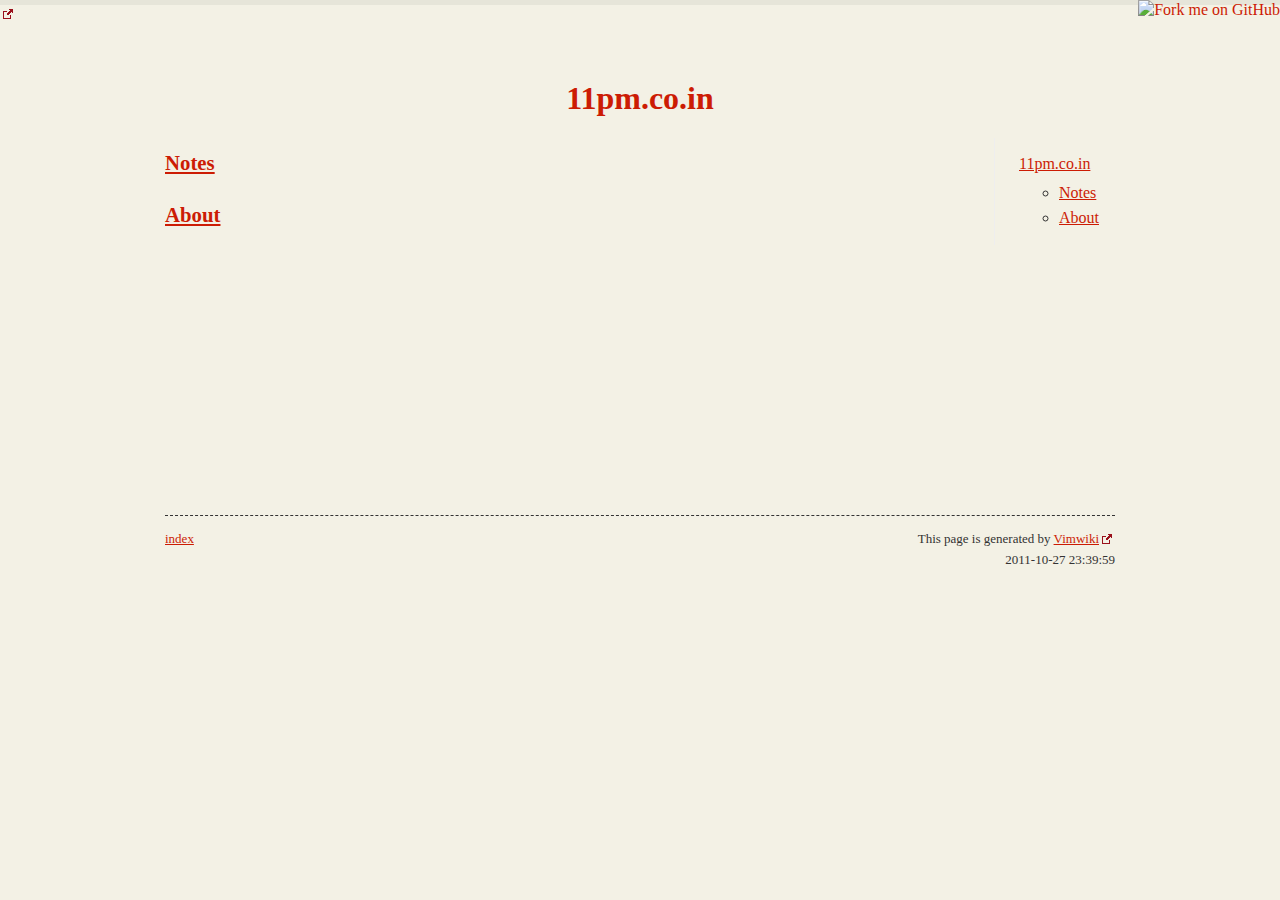
==== index.html @ 1ca563f8 "add vimwiki notes" ====
<!DOCTYPE html>
<html>
    <head>
        <title>index - 11pm.co.in</title>
        <meta http-equiv="content-type" content="text/html; charset=utf-8" /> 
        <link rel="stylesheet" href="style.css" /> 
        <link rel="apple-touch-icon" href="images/apple-touch-icon.png" /> 
    </head>
    <body>

    <a href="http://github.com/feelinglucky"><img style="position: absolute; top: 0; right: 0; border: 0;" src="https://a248.e.akamai.net/assets.github.com/img/e6bef7a091f5f3138b8cd40bc3e114258dd68ddf/687474703a2f2f73332e616d617a6f6e6177732e636f6d2f6769746875622f726962626f6e732f666f726b6d655f72696768745f7265645f6161303030302e706e67" alt="Fork me on GitHub"></a>

        <div id="content">
<h1 id="toc_1">11pm.co.in</h1>

<div class="toc">
<ul>
<li><a href="#toc_1">11pm.co.in</a></li>
<ul>
<li><a href="#toc_1.1">Notes</a></li>
<li><a href="#toc_1.2">About</a></li>
</ul>
</ul>
</div>

<h2 id="toc_1.1"><a href="notes/index.html">Notes</a></h2>

<h2 id="toc_1.2"><a href="about.html">About</a></h2>
        </div>
        <div id="footer">
            <a id="back_index" href="index.html">index</a>
            This page is generated by <a href="http://vimwiki.googlecode.com/">Vimwiki</a> <br />
            2011-10-27 23:39:59
        </div>
    </body>
</html>
---- style.css ----
/* vim: set et sw=4 ts=4 sts=4 fdm=marker ff=unix fenc=utf8 nobomb: */
/**
 * VimWiki Custom Style
 *
 * @author mingcheng<i.feelinglucky#gmail.com>
 * @link   http://www.gracecode.com/
 */

body {
    /*
    font-family: Georgia,Times,sans-serif;
    font-size: 100%;
    margin: 0;
    padding: 0em 5em 0 5em;
    */
    line-height: 130%;
    margin: 0px;
    font-size: 16px;
    background: #f3f1e5;
	border-top: 5px solid #e6e5d9;
	color: #333;
}

h1, h2, h3, h4, h5, h6 {
    margin-top: 1.5em; 
    margin-bottom: 0.5em;
}

h1 {
    font-size: 2.0em;
    color: #CC1C04;
    line-height: 1.5em;
    text-align: center;
}

h2 {
    font-size: 1.3em;
    color: #CC1C04;
}
h3 {font-size: 1.1em; color: #CC1C04; text-indent: .5em;}
h4 {font-size: 1.0em; color: #CC1C04; text-indent: .7em;}
h5 {font-size: 1.0em; color: #CC1C04; text-indent: 1em;}
h6 {font-size: 1.0em; color: #CC1C04; text-indent: 1em;}

a:link, a:visited {
    text-decoration: underline;
    color: #CC1C04;
    /*
    border-bottom: 1px dotted #CC1C04;
    */
}

a:hover {
    /*
    text-decoration: none;
    */
}

a:visited {

}

a[href^="https://"], a[href^="http://"] {
    background: url(images/external.gif) no-repeat top right;
    padding-right: 16px;
}

p, pre, blockquote, table, ul, ol, dl {
    margin-top: 1em;
    margin-bottom: 1em;
}

ul ul, ul ol, ol ol, ol ul {
    margin-top: 0.5em;
    margin-bottom: 0.5em;
}

li {
    margin: 0.3em auto;
}

ul {
    margin-left: 2em; padding-left: 0.5em;
}

dt {
    font-weight: bold;
    margin: .5em 0;
}

dt {
    color: #CC1C04;
    text-indent: 1em;
}

p {
    text-indent: 1.5em;
}

img {
    border: none;
}

pre {
    font-family: "Courier New",Courier;
    font-size: 14px;
    border-left: 5px solid #ccc; 
    margin-left: 2em;
    padding-left: .5em;
    width: 100%;
}

blockquote {
    padding: 0.4em;
    background-color: #f6f5eb;
}

th, td {border: 1px solid #ccc; padding: 0.3em;}
th {background-color: #f0f0f0;}
hr {border: none; border-top: 1px solid #ccc; width: 33%; }
del {text-decoration: line-through; color: #777777;}
.todo {font-weight: bold; background-color: #f0ece8; color: #a03020;}
.justleft {text-align: left;}
.justright {text-align: right;}
.justcenter {text-align: center;}

.toc {
    float: right;
    border-left: 1px solid #eee;
    margin: 0 0 0 2em;
    padding: 0 1em;
}

.toc > ul {
    margin-left: 0;
}

.toc > ul > li {
    list-style: none;
}

#content {
    min-height: 415px;
}

#content, #footer {
    margin: 20px auto;
    width: 950px;
}

#footer  {
    border-top: 1px dashed #333;
    margin-top: 2em;
    text-align: right;
    padding: 1em 0;
    font-size: small;
}

#footer #back_index {
    float: left;
}
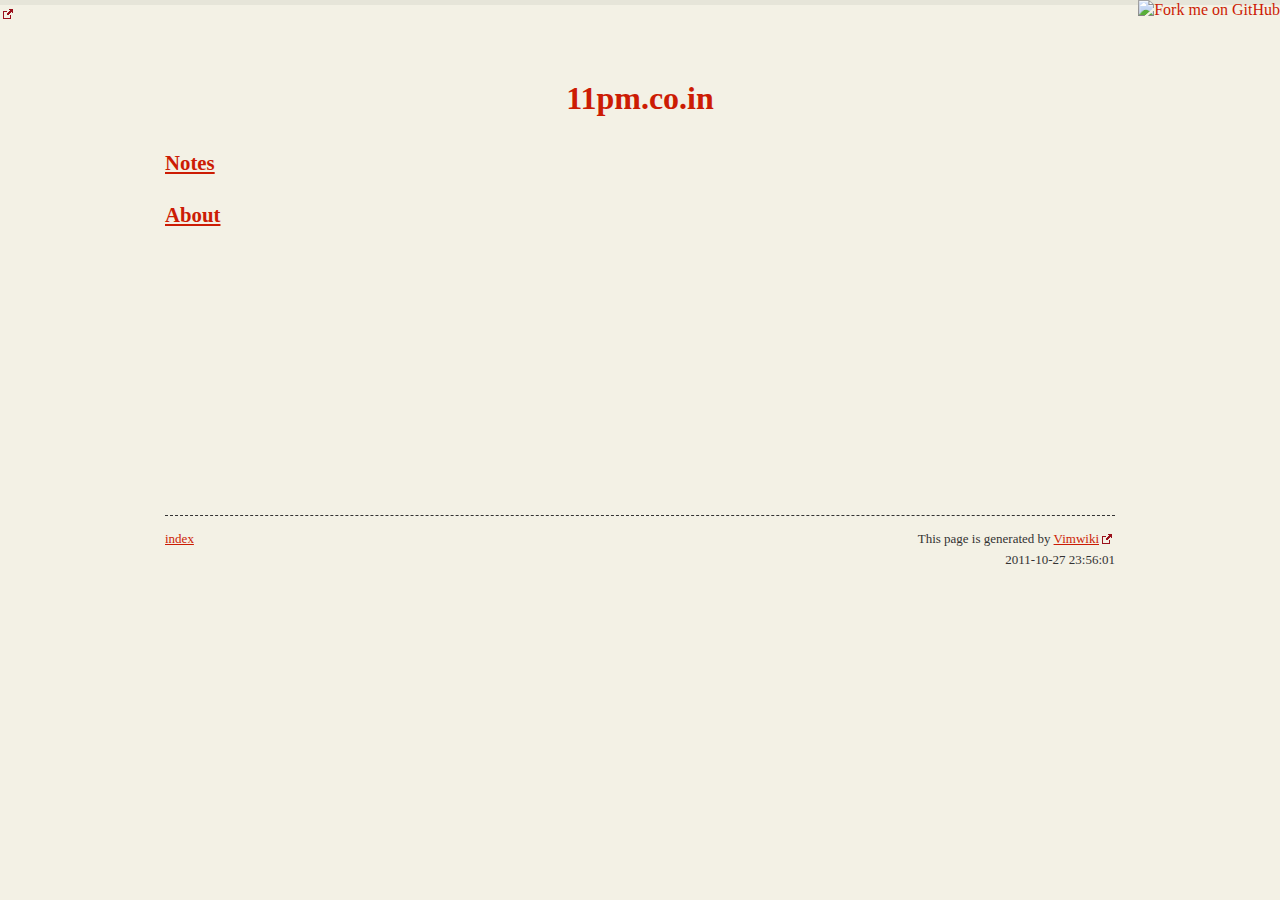
==== commit 6050193e: "update some tiny change" ====
--- a/index.html
+++ b/index.html
@@ -5,6 +5,7 @@
         <meta http-equiv="content-type" content="text/html; charset=utf-8" /> 
         <link rel="stylesheet" href="style.css" /> 
         <link rel="apple-touch-icon" href="images/apple-touch-icon.png" /> 
+        <link rel="shortcut icon" href="/favicon.ico" />
     </head>
     <body>
 
@@ -13,15 +14,8 @@
         <div id="content">
 <h1 id="toc_1">11pm.co.in</h1>
 
-<div class="toc">
-<ul>
-<li><a href="#toc_1">11pm.co.in</a></li>
-<ul>
-<li><a href="#toc_1.1">Notes</a></li>
-<li><a href="#toc_1.2">About</a></li>
-</ul>
-</ul>
-</div>
+
+
 
 <h2 id="toc_1.1"><a href="notes/index.html">Notes</a></h2>
 
@@ -30,7 +24,7 @@
         <div id="footer">
             <a id="back_index" href="index.html">index</a>
             This page is generated by <a href="http://vimwiki.googlecode.com/">Vimwiki</a> <br />
-            2011-10-27 23:39:59
+            2011-10-27 23:56:01
         </div>
     </body>
 </html>
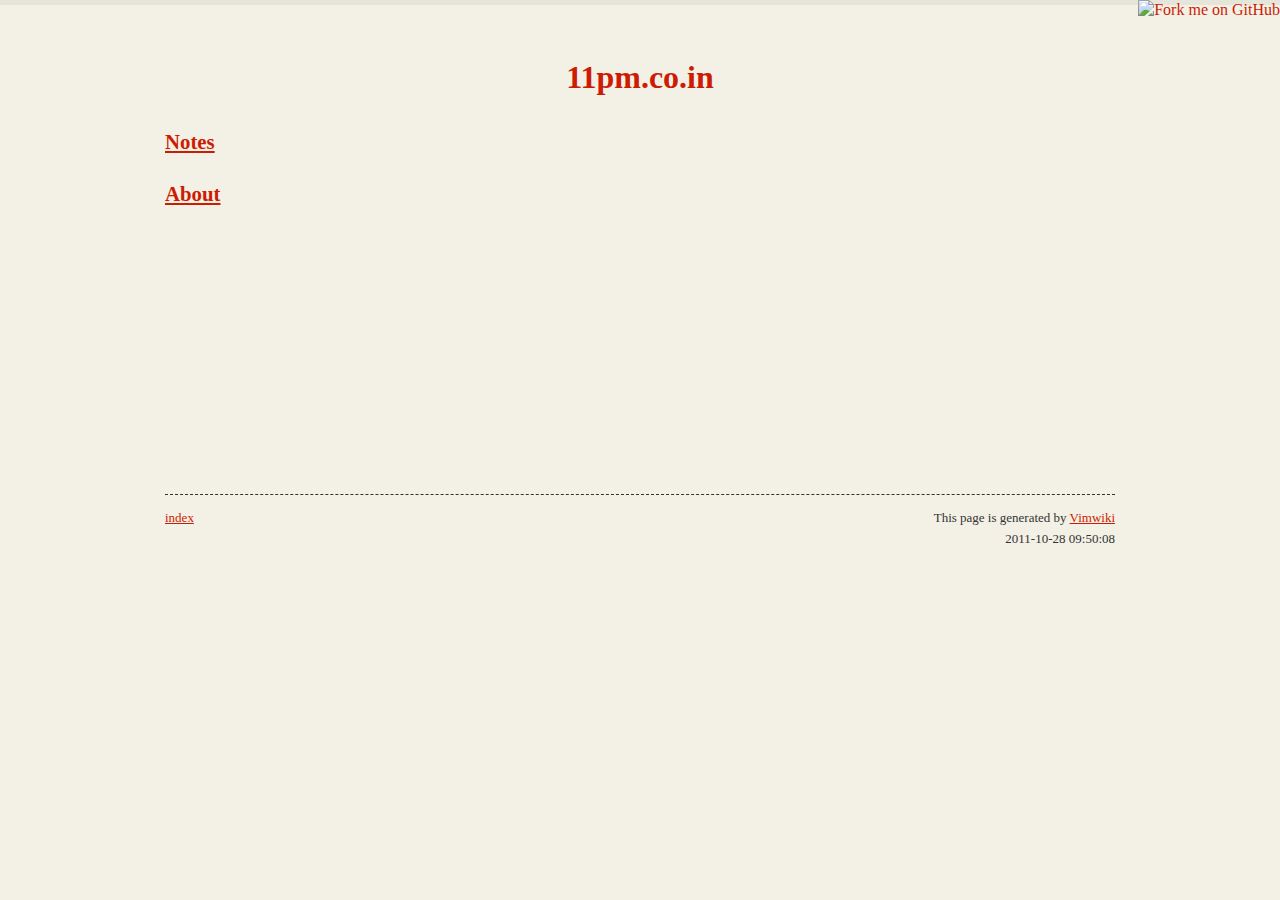
==== commit 7b02ac3b: "update in windows" ====
--- a/index.html
+++ b/index.html
@@ -5,7 +5,7 @@
         <meta http-equiv="content-type" content="text/html; charset=utf-8" /> 
         <link rel="stylesheet" href="style.css" /> 
         <link rel="apple-touch-icon" href="images/apple-touch-icon.png" /> 
-        <link rel="shortcut icon" href="/favicon.ico" />
+        <link rel="shortcut icon" href="favicon.ico" />
     </head>
     <body>
 
@@ -24,7 +24,7 @@
         <div id="footer">
             <a id="back_index" href="index.html">index</a>
             This page is generated by <a href="http://vimwiki.googlecode.com/">Vimwiki</a> <br />
-            2011-10-27 23:56:01
+            2011-10-28 09:50:08
         </div>
     </body>
 </html>
--- a/style.css
+++ b/style.css
@@ -60,7 +60,7 @@
 
 }
 
-a[href^="https://"], a[href^="http://"] {
+#content a[href^="https://"], #content a[href^="http://"] {
     background: url(images/external.gif) no-repeat top right;
     padding-right: 16px;
 }
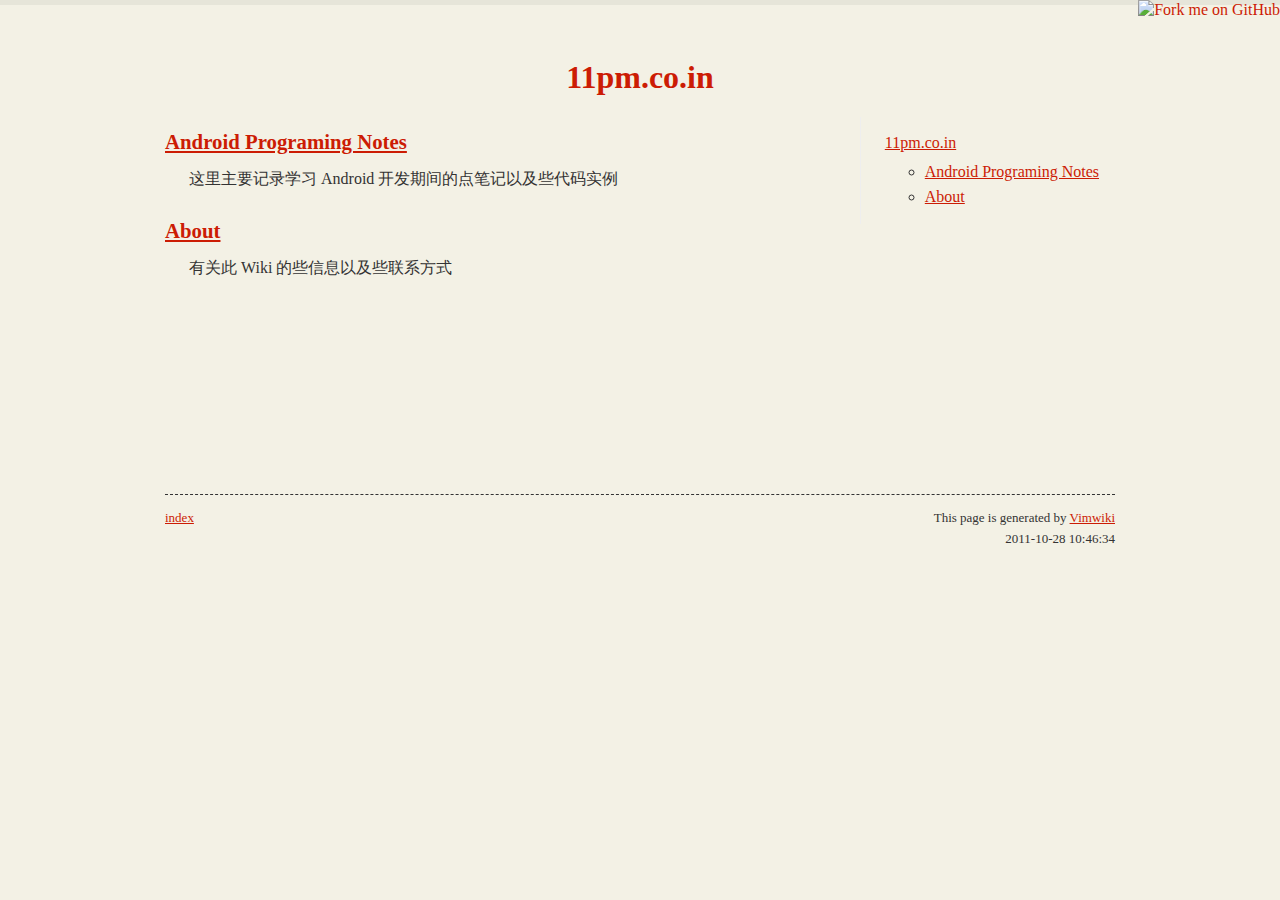
==== commit 6ef9f2c9: "update some changes" ====
--- a/index.html
+++ b/index.html
@@ -14,17 +14,35 @@
         <div id="content">
 <h1 id="toc_1">11pm.co.in</h1>
 
+<div class="toc">
+<ul>
+<li><a href="#toc_1">11pm.co.in</a></li>
+<ul>
+<li><a href="#toc_1.1">Android Programing Notes</a></li>
+<li><a href="#toc_1.2">About</a></li>
+</ul>
+</ul>
+</div>
 
+<h2 id="toc_1.1"><a href="notes/index.html">Android Programing Notes</a></h2>
 
-
-<h2 id="toc_1.1"><a href="notes/index.html">Notes</a></h2>
+<p>
+这里主要记录学习 Android 开发期间的点笔记以及些代码实例
+</p>
 
 <h2 id="toc_1.2"><a href="about.html">About</a></h2>
+
+<p>
+有关此 Wiki 的些信息以及些联系方式
+</p>
         </div>
         <div id="footer">
-            <a id="back_index" href="index.html">index</a>
+            <a id="back_index" href="/index.html">index</a>
+            This page is generated by <a href="/notes/vimwiki.html">Vimwiki</a> <br />
+            <!--
             This page is generated by <a href="http://vimwiki.googlecode.com/">Vimwiki</a> <br />
-            2011-10-28 09:50:08
+            -->
+            2011-10-28 10:46:34
         </div>
     </body>
 </html>
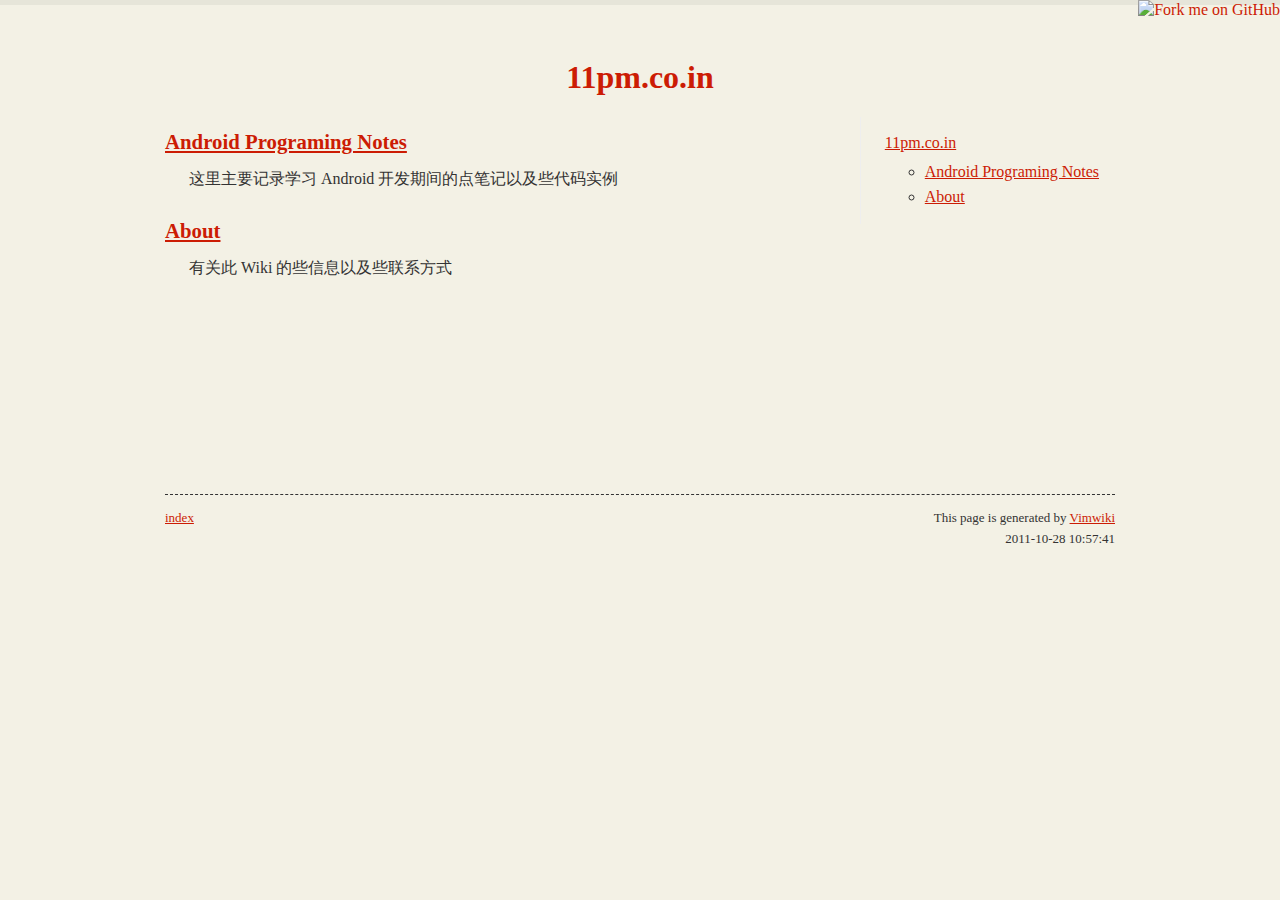
==== commit 3952ec3d: "update some changes" ====
--- a/index.html
+++ b/index.html
@@ -42,7 +42,7 @@
             <!--
             This page is generated by <a href="http://vimwiki.googlecode.com/">Vimwiki</a> <br />
             -->
-            2011-10-28 10:46:34
+            2011-10-28 10:57:41
         </div>
     </body>
 </html>
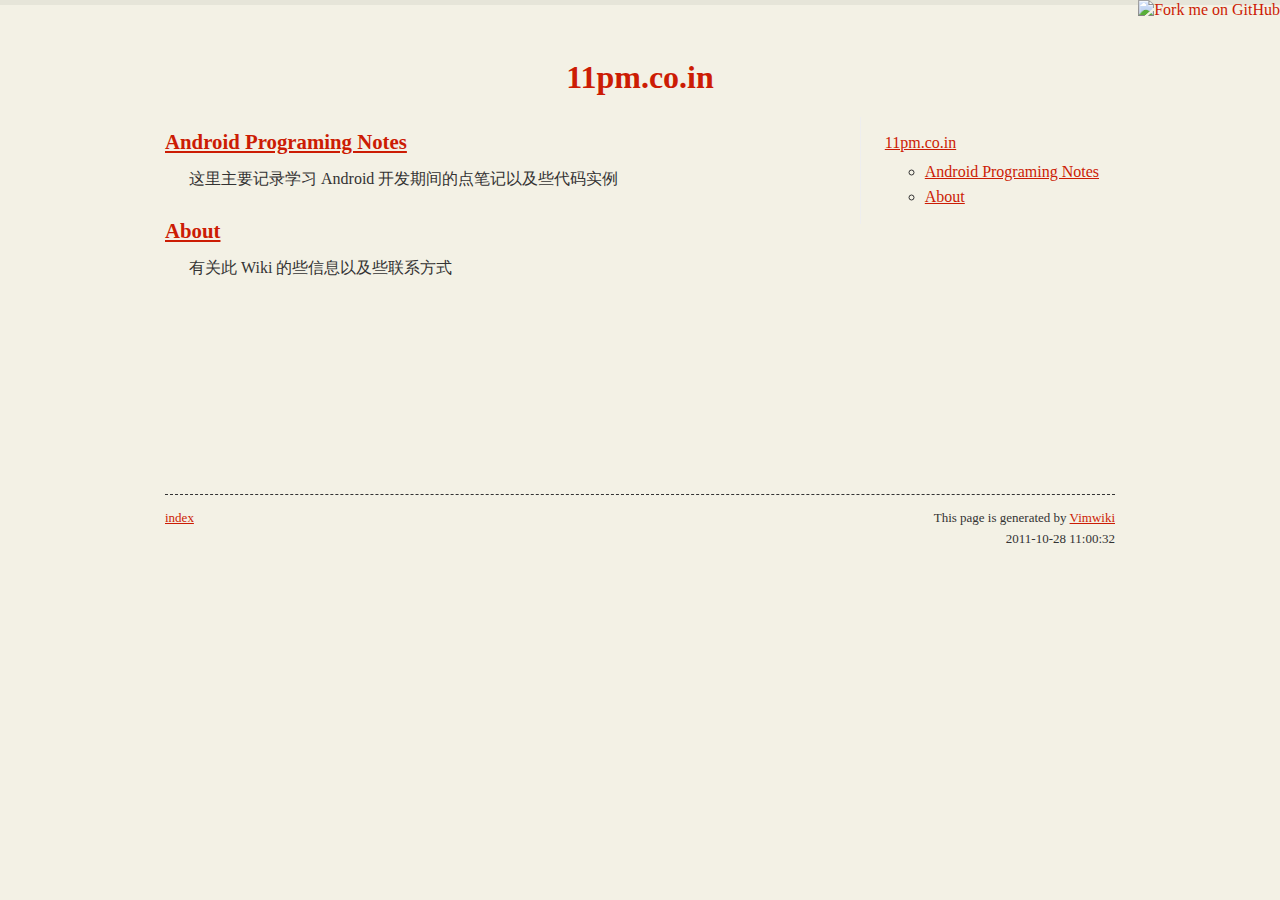
==== commit 906d6b2d: "update some changes" ====
--- a/index.html
+++ b/index.html
@@ -3,9 +3,9 @@
     <head>
         <title>index - 11pm.co.in</title>
         <meta http-equiv="content-type" content="text/html; charset=utf-8" /> 
-        <link rel="stylesheet" href="style.css" /> 
-        <link rel="apple-touch-icon" href="images/apple-touch-icon.png" /> 
-        <link rel="shortcut icon" href="favicon.ico" />
+        <link rel="stylesheet" href="/style.css" /> 
+        <link rel="apple-touch-icon" href="/images/apple-touch-icon.png" /> 
+        <link rel="shortcut icon" href="/favicon.ico" />
     </head>
     <body>
 
@@ -42,7 +42,7 @@
             <!--
             This page is generated by <a href="http://vimwiki.googlecode.com/">Vimwiki</a> <br />
             -->
-            2011-10-28 10:57:41
+            2011-10-28 11:00:32
         </div>
     </body>
 </html>
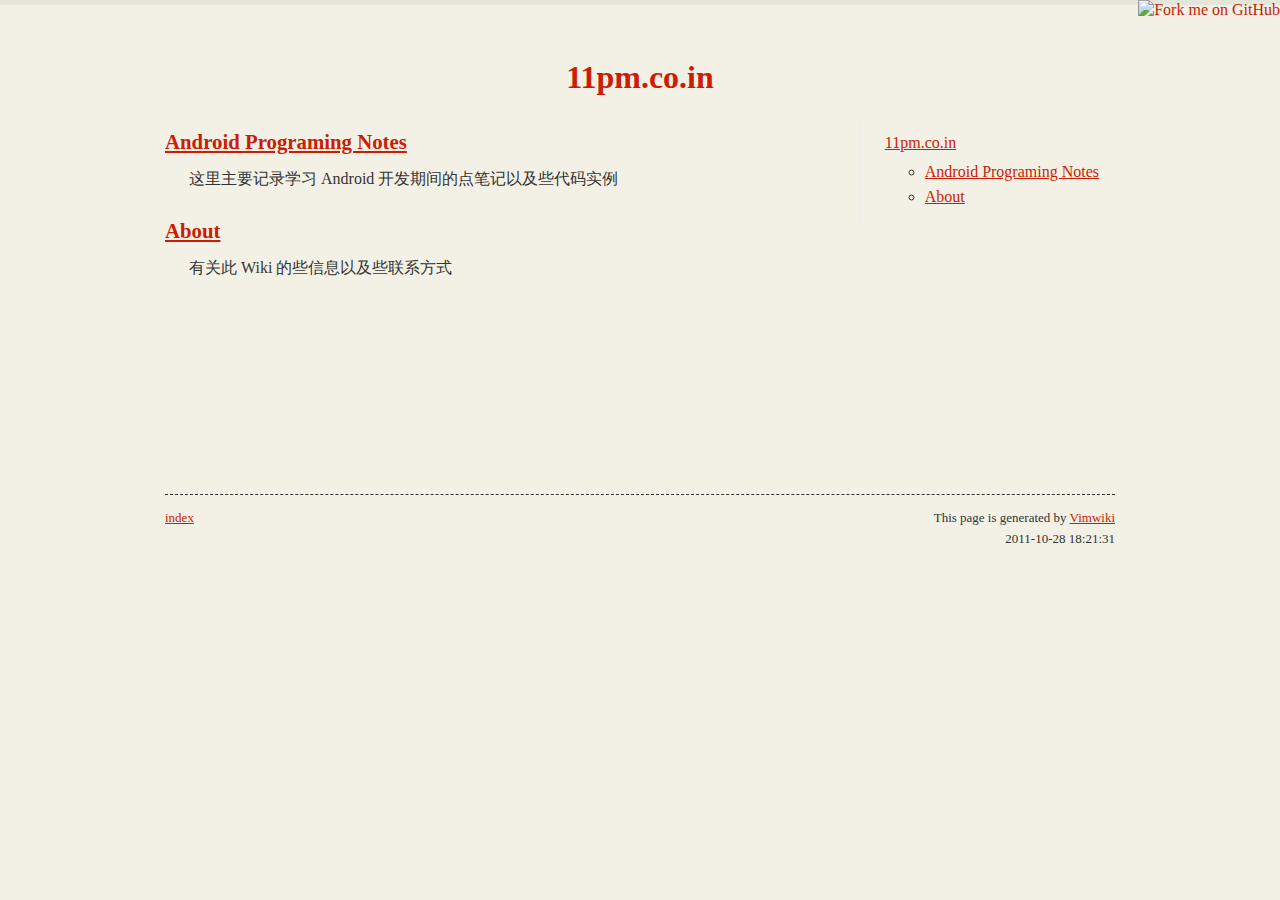
==== commit fa9d07df: "update some changes" ====
--- a/index.html
+++ b/index.html
@@ -42,7 +42,7 @@
             <!--
             This page is generated by <a href="http://vimwiki.googlecode.com/">Vimwiki</a> <br />
             -->
-            2011-10-28 11:00:32
+            2011-10-28 18:21:31
         </div>
     </body>
 </html>
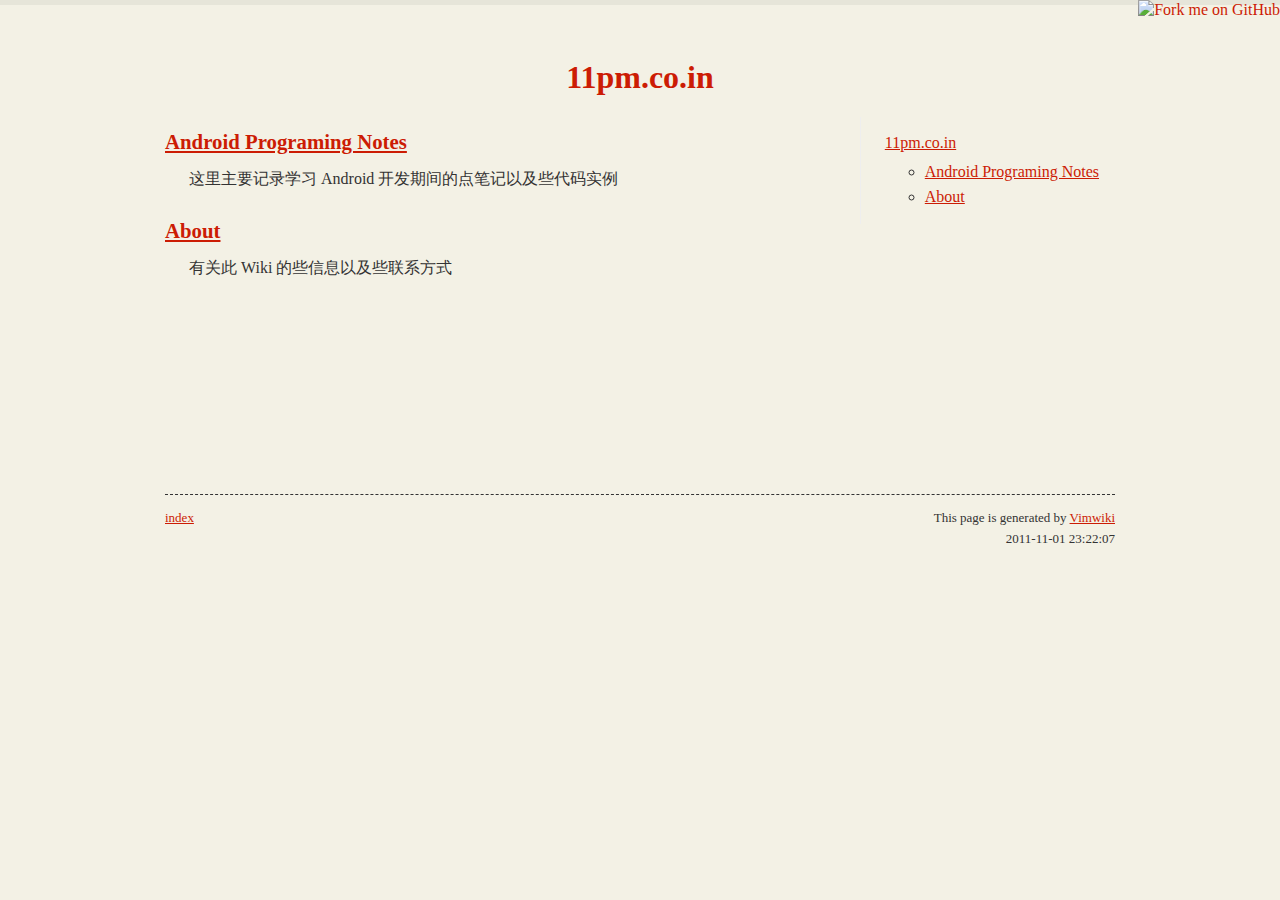
==== commit a643ab39: "update some changes" ====
--- a/index.html
+++ b/index.html
@@ -42,7 +42,7 @@
             <!--
             This page is generated by <a href="http://vimwiki.googlecode.com/">Vimwiki</a> <br />
             -->
-            2011-10-28 18:21:31
+            2011-11-01 23:22:07
         </div>
     </body>
 </html>
